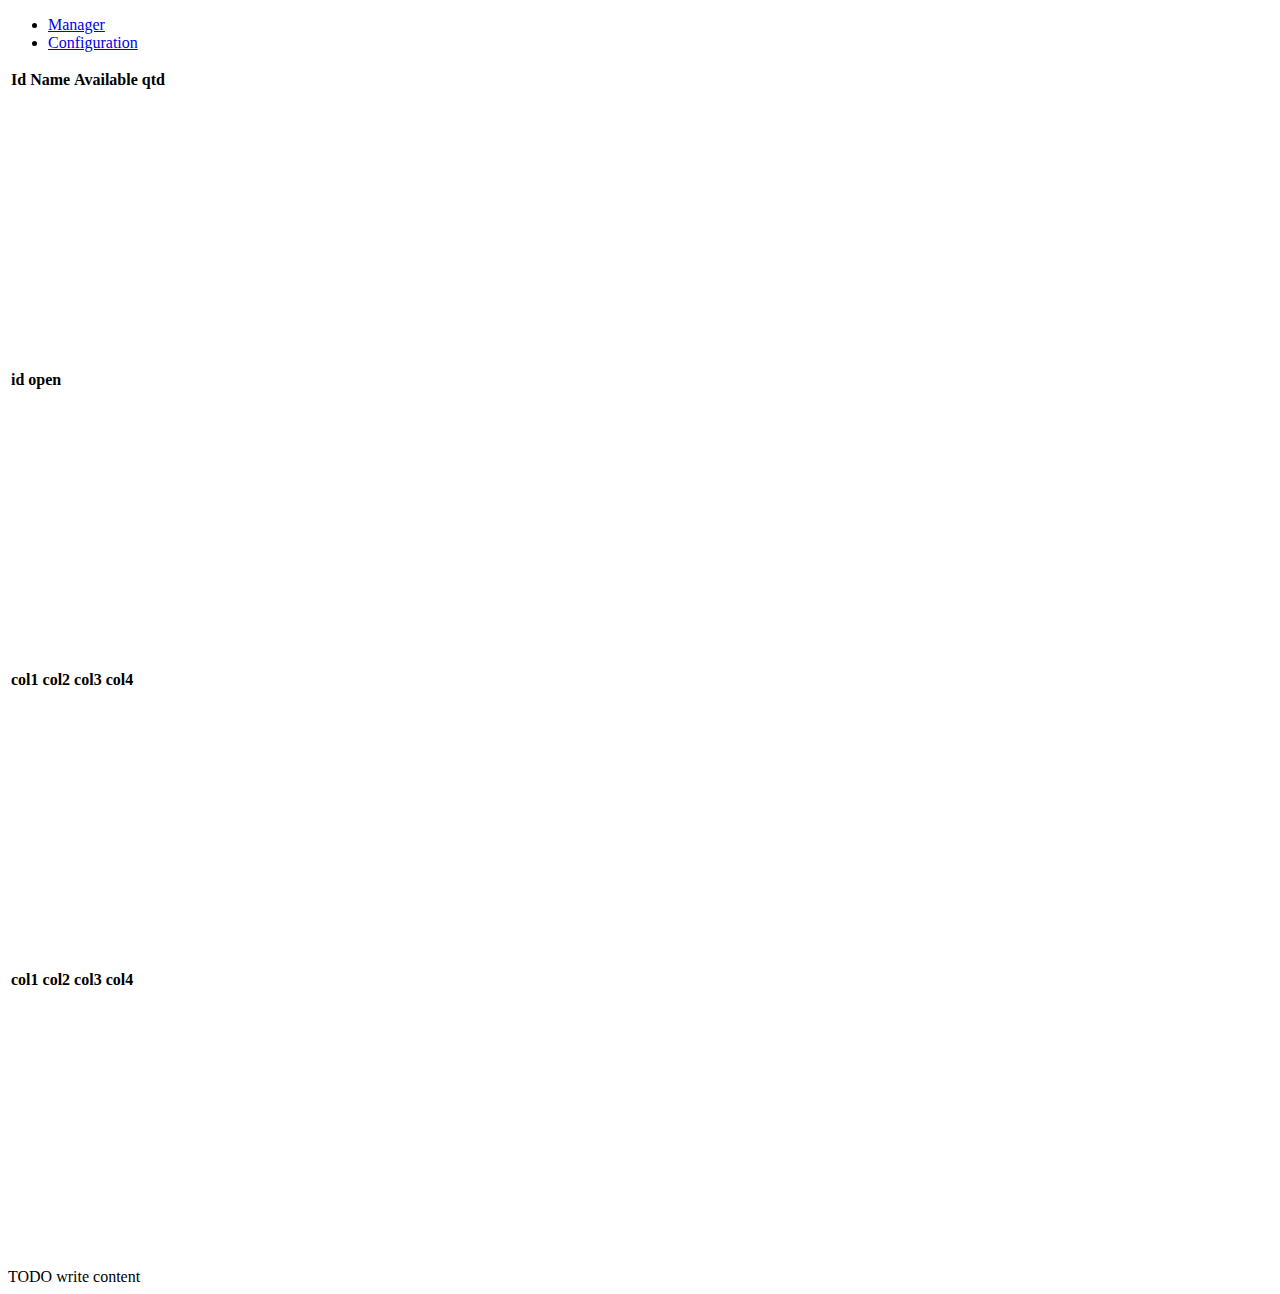
==== public_html/index.html @ f96a2c3f "Comit 2" ====
<!DOCTYPE html>
<!--
To change this license header, choose License Headers in Project Properties.
To change this template file, choose Tools | Templates
and open the template in the editor.
-->
<html>
    <head>
        <title>TODO supply a title</title>
        <meta charset="UTF-8">
        <meta name="viewport" content="width=device-width, initial-scale=1.0">
        <link href="/mti777_web/css/stylesMain.css" rel="stylesheet" type="text/css"/>
        <link href="/mti777_web/bootstrap-3.3.6-dist/css/bootstrap.css" rel="stylesheet" type="text/css"/>
    </head>
    <body>
        <div class="row mti777_headerLine">
            <div class="col-md-12"></div>
        </div>
        <div class="row">
            <div class="col-md-2">
                 <ul class="nav nav-pills nav-stacked">                    
                    <li role="presentation"><a href="#">Manager</a></li>
                    <li role="presentation"><a href="#">Configuration</a></li>
                </ul>
            </div>
            <div class="col-md-10">
                <div class="col-md-6">
                    <div id="divTableRoom" style="min-height: 300px">
                        <table id="divTableRoom_table" class="table table-striped table-hover mti777_hover">
                            <tr>
                                <th>Id</th>
                                <th>Name</th>
                                <th>Available</th>
                                <th>qtd</th>
                            </tr>
                        </table>                     
                        
                    </div>
                    <div id="divOrder" style="min-height: 300px">
                        <table id="divOrder_table" class="table table-striped">
                            <tr>
                                <th>id</th>
                                <th>open</th>                                
                            </tr>
                        </table>                     
                        
                    </div>
                </div>
                <div class="col-md-6">
                    <div id="divItemsOrder" style="min-height: 300px">
                        <table id="divItemsOrder_table" class="table table-striped">
                            <tr>
                                <th>col1</th>
                                <th>col2</th>
                                <th>col3</th>
                                <th>col4</th>
                            </tr>
                        </table>                     
                        
                    </div>
                    <div id="pgto" style="min-height: 300px">
                        <table id="pgto_table" class="table table-striped">
                            <tr>
                                <th>col1</th>
                                <th>col2</th>
                                <th>col3</th>
                                <th>col4</th>
                            </tr>
                        </table>                     
                        
                    </div>
                </div>               
            </div>
            <div class="col-md-12"> TODO write content</div>
        </div>
            <script src="/mti777_web/js/jquery-2.2.0.min.js" type="text/javascript"></script>
            <script src="/mti777_web/js/indexJs.js" type="text/javascript"></script>
    </body>
</html>
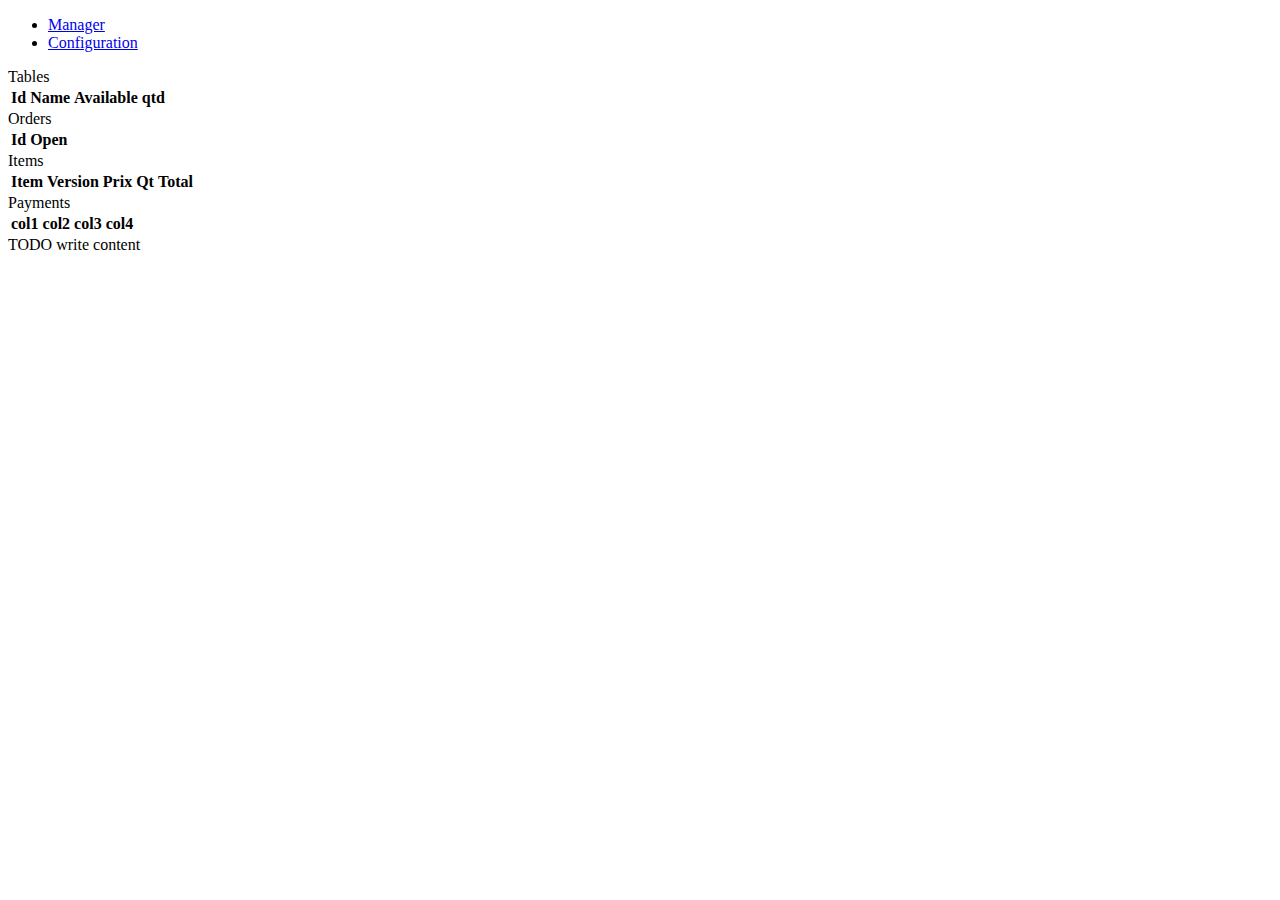
==== commit 1d93cbcc: "Comit 6" ====
--- a/public_html/index.html
+++ b/public_html/index.html
@@ -18,61 +18,75 @@
         </div>
         <div class="row">
             <div class="col-md-2">
-                 <ul class="nav nav-pills nav-stacked">                    
+                <ul class="nav nav-pills nav-stacked">                    
                     <li role="presentation"><a href="#">Manager</a></li>
                     <li role="presentation"><a href="#">Configuration</a></li>
                 </ul>
             </div>
             <div class="col-md-10">
                 <div class="col-md-6">
-                    <div id="divTableRoom" style="min-height: 300px">
-                        <table id="divTableRoom_table" class="table table-striped table-hover mti777_hover">
-                            <tr>
-                                <th>Id</th>
-                                <th>Name</th>
-                                <th>Available</th>
-                                <th>qtd</th>
-                            </tr>
-                        </table>                     
-                        
+                    <div id="divTableRoom" class="mti777_dashBoardContainers">
+                        <label class="mti777_tableLabel">Tables</label>
+                        <div class="mti777_tableContainer">
+                            <table id="divTableRoom_table" class="table table-hover mti777_hover mti777_table">
+                                <tr>
+                                    <th>Id</th>
+                                    <th>Name</th>
+                                    <th>Available</th>
+                                    <th>qtd</th>
+                                </tr>
+                            </table>    
+                        </div>
+
                     </div>
-                    <div id="divOrder" style="min-height: 300px">
-                        <table id="divOrder_table" class="table table-striped">
-                            <tr>
-                                <th>id</th>
-                                <th>open</th>                                
-                            </tr>
-                        </table>                     
-                        
-                    </div>
+                    <div id="divOrder" class="mti777_dashBoardContainers">
+                        <label class="mti777_tableLabel">Orders</label>
+                        <div class="mti777_tableContainer">
+                            <table id="divOrder_table" class="table table-hover mti777_hover mti777_table">
+                                <tr>
+                                    <th>Id</th>
+                                    <th>Open</th>                                    
+                                </tr>
+                            </table>    
+                        </div>
+
+                    </div>                    
                 </div>
                 <div class="col-md-6">
-                    <div id="divItemsOrder" style="min-height: 300px">
-                        <table id="divItemsOrder_table" class="table table-striped">
-                            <tr>
-                                <th>col1</th>
-                                <th>col2</th>
-                                <th>col3</th>
-                                <th>col4</th>
-                            </tr>
-                        </table>                     
-                        
-                    </div>
-                    <div id="pgto" style="min-height: 300px">
-                        <table id="pgto_table" class="table table-striped">
-                            <tr>
-                                <th>col1</th>
-                                <th>col2</th>
-                                <th>col3</th>
-                                <th>col4</th>
-                            </tr>
-                        </table>                     
-                        
-                    </div>
-                </div>               
+                    <div class="col-md-12">
+                        <div id="divItemsOrder" class="mti777_dashBoardContainers">
+                            <label class="mti777_tableLabel">Items</label>
+                            <div class="mti777_tableContainer">
+                                <table id="divItems_table"  class="table table-hover mti777_hover mti777_table">
+                                    <tr>
+                                        <th>Item</th>
+                                        <th>Version</th>
+                                        <th>Prix</th>
+                                        <th>Qt</th>
+                                        <th>Total</th>
+                                    </tr>
+                                </table>    
+                            </div>
+
+                        </div>
+                        <div id="pgto" class="mti777_dashBoardContainers">
+                            <label class="mti777_tableLabel">Payments</label>
+                            <div class="mti777_tableContainer">
+                                <table id="divPgto_table" class="table table-hover mti777_hover mti777_table">
+                                    <tr>
+                                        <th>col1</th>
+                                        <th>col2</th>
+                                        <th>col3</th>
+                                        <th>col4</th>
+                                    </tr>
+                                </table>    
+                            </div>
+
+                        </div>                    
+                    </div>               
+                </div>                
             </div>
             <div class="col-md-12"> TODO write content</div>
-        </div>
             <script src="/mti777_web/js/jquery-2.2.0.min.js" type="text/javascript"></script>
             <script src="/mti777_web/js/indexJs.js" type="text/javascript"></script>
     </body>
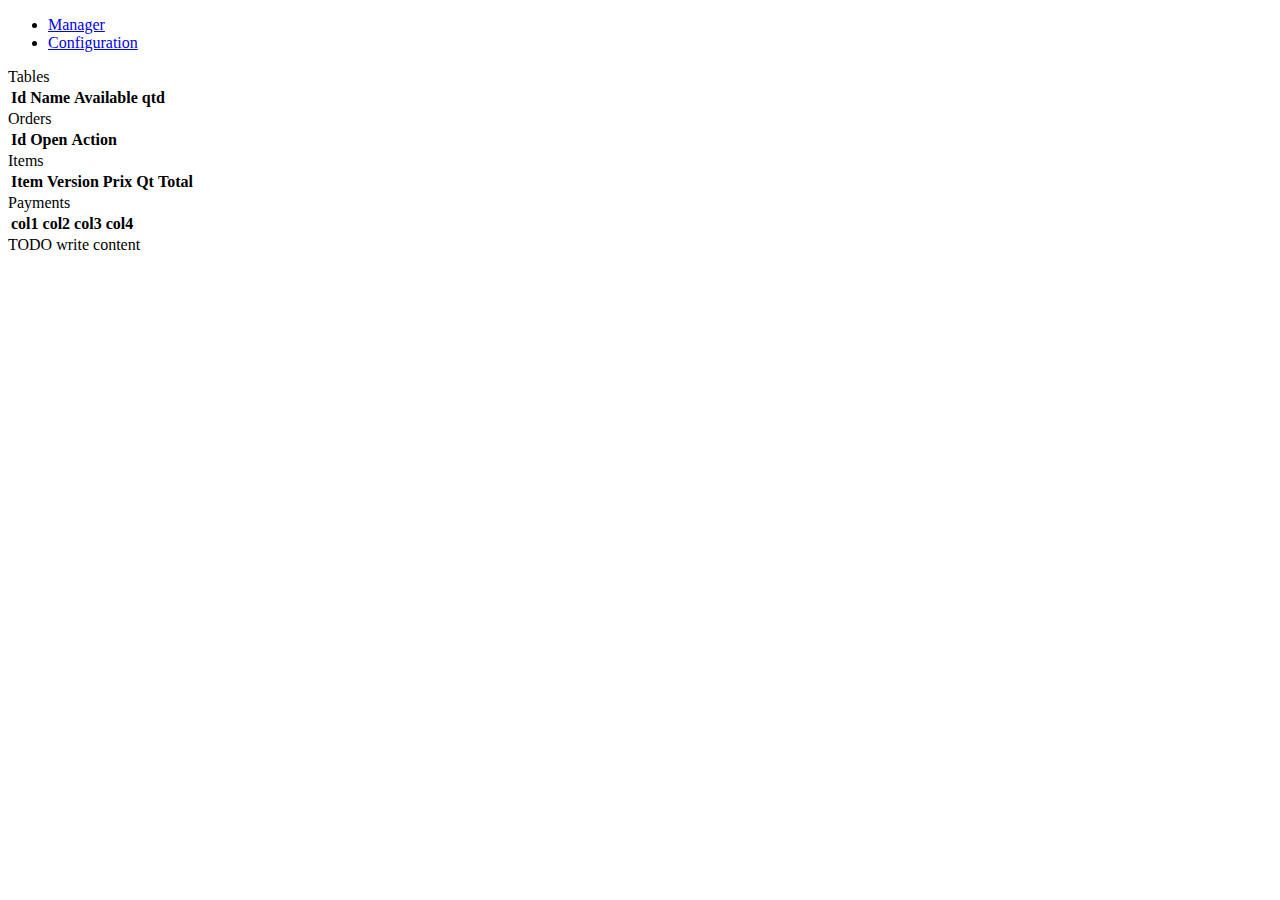
==== commit d7b52284: "Comit 7" ====
--- a/public_html/index.html
+++ b/public_html/index.html
@@ -26,7 +26,7 @@
             <div class="col-md-10">
                 <div class="col-md-6">
                     <div id="divTableRoom" class="mti777_dashBoardContainers">
-                        <label class="mti777_tableLabel">Tables</label>
+                        <label id="mti777_tableLableId" class="mti777_tableLabel">Tables</label>
                         <div class="mti777_tableContainer">
                             <table id="divTableRoom_table" class="table table-hover mti777_hover mti777_table">
                                 <tr>
@@ -40,15 +40,17 @@
 
                     </div>
                     <div id="divOrder" class="mti777_dashBoardContainers">
-                        <label class="mti777_tableLabel">Orders</label>
+                        <label id="mti777_orderLabelId" class="mti777_tableLabel">Orders</label>
                         <div class="mti777_tableContainer">
                             <table id="divOrder_table" class="table table-hover mti777_hover mti777_table">
                                 <tr>
                                     <th>Id</th>
                                     <th>Open</th>                                    
+                                    <th>Action</th>
                                 </tr>
                             </table>    
                         </div>
+                        
 
                     </div>                    
                 </div>
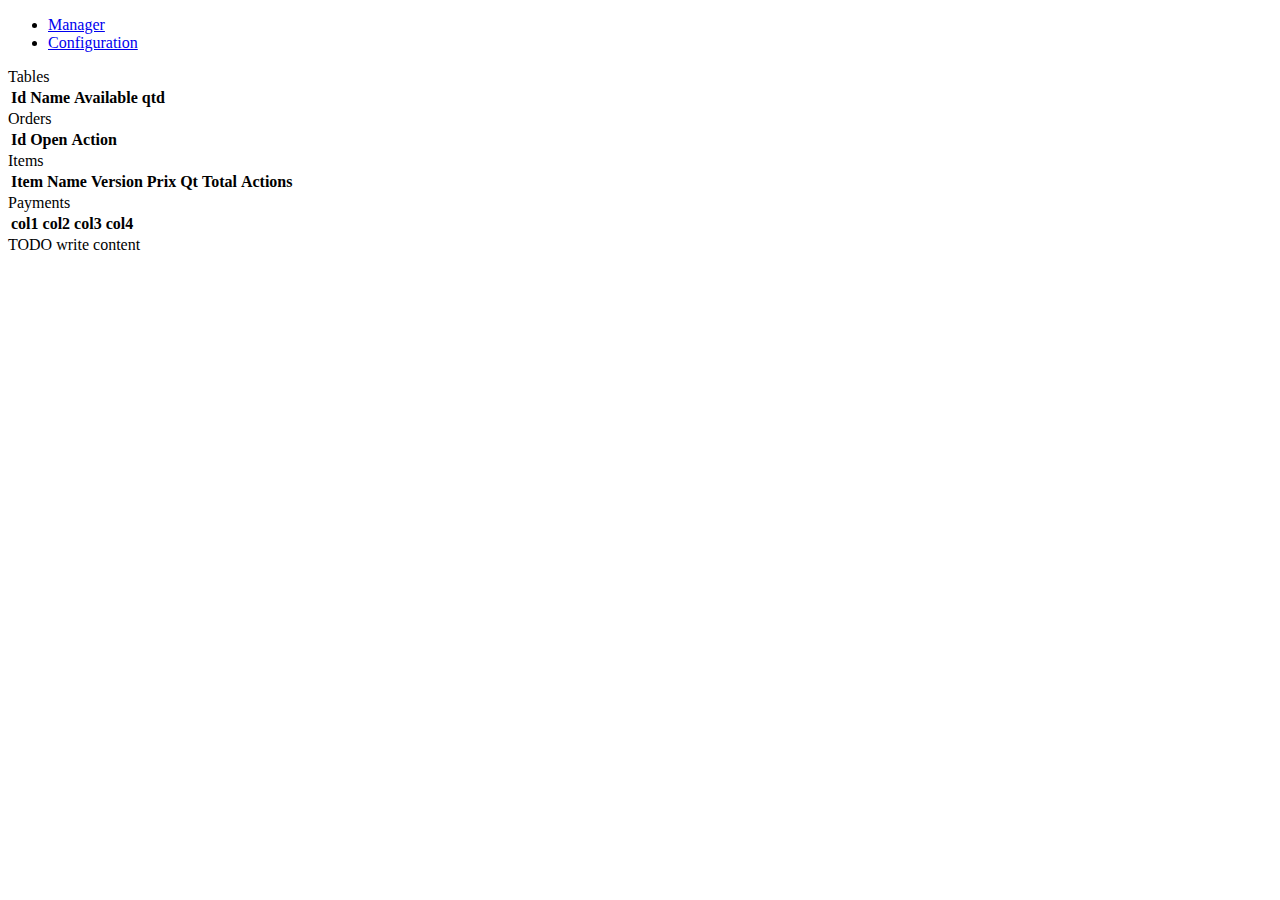
==== commit 7eb9add2: "Comit 8" ====
--- a/public_html/index.html
+++ b/public_html/index.html
@@ -16,80 +16,86 @@
         <div class="row mti777_headerLine">
             <div class="col-md-12"></div>
         </div>
-        <div class="row">
-            <div class="col-md-2">
-                <ul class="nav nav-pills nav-stacked">                    
-                    <li role="presentation"><a href="#">Manager</a></li>
-                    <li role="presentation"><a href="#">Configuration</a></li>
-                </ul>
+
+        <div class="col-md-2">
+            <ul class="nav nav-pills nav-stacked">                    
+                <li role="presentation"><a href="#">Manager</a></li>
+                <li role="presentation"><a href="#">Configuration</a></li>
+            </ul>
+        </div>
+        <div class="col-md-10">
+            <div class="col-md-6">
+                <div id="divTableRoom" class="mti777_dashBoardContainers">
+                    <label id="mti777_tableLableId" class="mti777_tableLabel">Tables</label>
+                    <div class="mti777_tableContainer">
+                        <table id="divTableRoom_table" class="table table-hover mti777_hover mti777_table">
+                            <tr>
+                                <th>Id</th>
+                                <th>Name</th>
+                                <th>Available</th>
+                                <th>qtd</th>
+                            </tr>
+                        </table>    
+                    </div>
+
+                </div>
+                <div id="divOrder" class="mti777_dashBoardContainers">
+                    <label id="mti777_orderLabelId" class="mti777_tableLabel">Orders</label>
+                    <div class="mti777_tableContainer">
+                        <table id="divOrder_table" class="table table-hover mti777_hover mti777_table">
+                            <tr>
+                                <th>Id</th>
+                                <th>Open</th>                                    
+                                <th>Action</th>
+                            </tr>
+                        </table>    
+                    </div>
+
+
+                </div>                    
             </div>
-            <div class="col-md-10">
-                <div class="col-md-6">
-                    <div id="divTableRoom" class="mti777_dashBoardContainers">
-                        <label id="mti777_tableLableId" class="mti777_tableLabel">Tables</label>
+            <div class="col-md-6">
+                <div class="col-md-12">
+                    <div id="divItemsOrder" class="mti777_dashBoardContainers">
+                        <label class="mti777_tableLabel">Items</label>
                         <div class="mti777_tableContainer">
-                            <table id="divTableRoom_table" class="table table-hover mti777_hover mti777_table">
+                            <table id="divItems_table"  class="table table-hover mti777_hover mti777_table">
                                 <tr>
-                                    <th>Id</th>
+                                    <th>Item</th>
                                     <th>Name</th>
-                                    <th>Available</th>
-                                    <th>qtd</th>
+                                    <th>Version</th>
+                                    <th>Prix</th>
+                                    <th>Qt</th>
+                                    <th>Total</th>
+                                    <th>Actions</th>
                                 </tr>
                             </table>    
                         </div>
 
                     </div>
-                    <div id="divOrder" class="mti777_dashBoardContainers">
-                        <label id="mti777_orderLabelId" class="mti777_tableLabel">Orders</label>
+                    <div id="pgto" class="mti777_dashBoardContainers">
+                        <label class="mti777_tableLabel">Payments</label>
                         <div class="mti777_tableContainer">
-                            <table id="divOrder_table" class="table table-hover mti777_hover mti777_table">
+                            <table id="divPgto_table" class="table table-hover mti777_hover mti777_table">
                                 <tr>
-                                    <th>Id</th>
-                                    <th>Open</th>                                    
-                                    <th>Action</th>
+                                    <th>col1</th>
+                                    <th>col2</th>
+                                    <th>col3</th>
+                                    <th>col4</th>
                                 </tr>
                             </table>    
                         </div>
-                        
 
                     </div>                    
-                </div>
-                <div class="col-md-6">
-                    <div class="col-md-12">
-                        <div id="divItemsOrder" class="mti777_dashBoardContainers">
-                            <label class="mti777_tableLabel">Items</label>
-                            <div class="mti777_tableContainer">
-                                <table id="divItems_table"  class="table table-hover mti777_hover mti777_table">
-                                    <tr>
-                                        <th>Item</th>
-                                        <th>Version</th>
-                                        <th>Prix</th>
-                                        <th>Qt</th>
-                                        <th>Total</th>
-                                    </tr>
-                                </table>    
-                            </div>
-
-                        </div>
-                        <div id="pgto" class="mti777_dashBoardContainers">
-                            <label class="mti777_tableLabel">Payments</label>
-                            <div class="mti777_tableContainer">
-                                <table id="divPgto_table" class="table table-hover mti777_hover mti777_table">
-                                    <tr>
-                                        <th>col1</th>
-                                        <th>col2</th>
-                                        <th>col3</th>
-                                        <th>col4</th>
-                                    </tr>
-                                </table>    
-                            </div>
-
-                        </div>                    
-                    </div>               
-                </div>                
-            </div>
-            <div class="col-md-12"> TODO write content</div>
-            <script src="/mti777_web/js/jquery-2.2.0.min.js" type="text/javascript"></script>
-            <script src="/mti777_web/js/indexJs.js" type="text/javascript"></script>
+                </div>               
+            </div>                
+        </div>
+        <div class="col-md-12"> TODO write content</div>
+        <script src="/mti777_web/js/jquery-2.2.0.min.js" type="text/javascript"></script>
+        <script src="/mti777_web/js/jquery-ui.min.js" type="text/javascript"></script>
+        <script src="/mti777_web/js/indexJs.js" type="text/javascript"></script>
+        <script src="/mti777_web/js/orderClient.js" type="text/javascript"></script>
+        <script src="/mti777_web/js/itemsOrder.js" type="text/javascript"></script>
+        <script src="/mti777_web/js/autoComplete.js" type="text/javascript"></script>
     </body>
 </html>
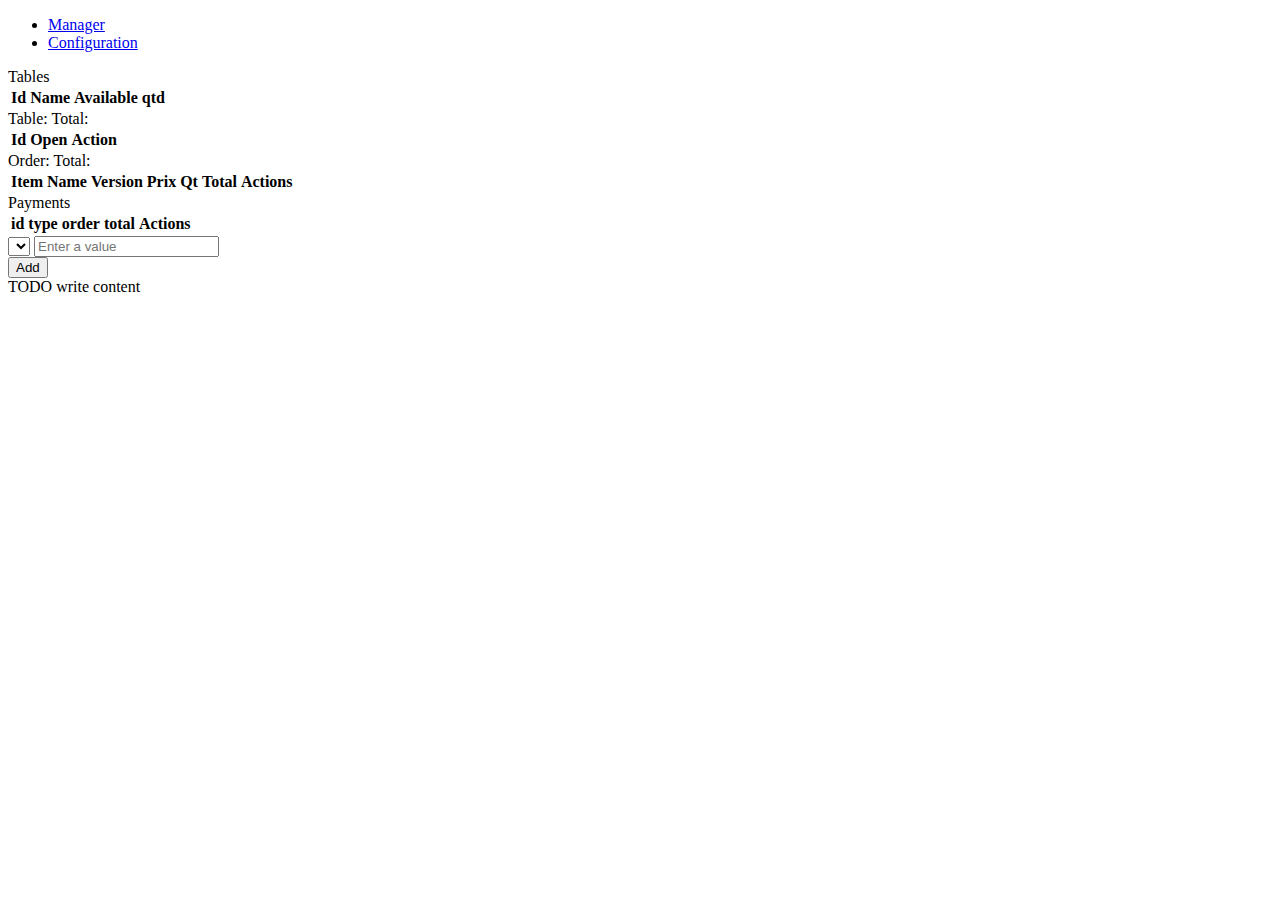
==== commit 8ba84b81: "Comit 10" ====
--- a/public_html/index.html
+++ b/public_html/index.html
@@ -19,8 +19,8 @@
 
         <div class="col-md-2">
             <ul class="nav nav-pills nav-stacked">                    
-                <li role="presentation"><a href="#">Manager</a></li>
-                <li role="presentation"><a href="#">Configuration</a></li>
+                <li class="mti777_navSelected" role="presentation"><a href="#">Manager</a></li>
+                <li role="presentation"><a href="configuration/configuration.html">Configuration</a></li>
             </ul>
         </div>
         <div class="col-md-10">
@@ -40,7 +40,10 @@
 
                 </div>
                 <div id="divOrder" class="mti777_dashBoardContainers">
-                    <label id="mti777_orderLabelId" class="mti777_tableLabel">Orders</label>
+                    <div>
+                        <label id="mti777_orderLabelId" class="mti777_tableLabel">Table: </label>
+                        <label id="totalTable" class="mti777_tableLabel">Total: </label>
+                    </div>
                     <div class="mti777_tableContainer">
                         <table id="divOrder_table" class="table table-hover mti777_hover mti777_table">
                             <tr>
@@ -57,7 +60,10 @@
             <div class="col-md-6">
                 <div class="col-md-12">
                     <div id="divItemsOrder" class="mti777_dashBoardContainers">
-                        <label class="mti777_tableLabel">Items</label>
+                        <div>
+                            <label id="orderItemsLabel" class="mti777_tableLabel">Order: </label>
+                            <label id="totalOrder" class="mti777_tableLabel">Total: </label>
+                        </div>
                         <div class="mti777_tableContainer">
                             <table id="divItems_table"  class="table table-hover mti777_hover mti777_table">
                                 <tr>
@@ -78,14 +84,25 @@
                         <div class="mti777_tableContainer">
                             <table id="divPgto_table" class="table table-hover mti777_hover mti777_table">
                                 <tr>
-                                    <th>col1</th>
-                                    <th>col2</th>
-                                    <th>col3</th>
-                                    <th>col4</th>
+                                    <th>id</th>
+                                    <th>type</th>
+                                    <th>order</th>
+                                    <th>total</th>
+                                    <th>Actions</th>
                                 </tr>
                             </table>    
                         </div>
-
+                        <div>
+                            <select id="selectPaymentType" name="paymentType" ></select>
+                            <input id="paymentAmount" type="text" name="paymentAmount" value="" placeholder="Enter a value"/>
+                            
+                        </div>
+                        <div>
+                            <button id='btnAddPgto' type='button' class='btn btn-default'>
+                                <span class='glyphicon glyphicon-plus'></span>
+                                Add
+                            </button>
+                        </div>
                     </div>                    
                 </div>               
             </div>                
@@ -97,5 +114,6 @@
         <script src="/mti777_web/js/orderClient.js" type="text/javascript"></script>
         <script src="/mti777_web/js/itemsOrder.js" type="text/javascript"></script>
         <script src="/mti777_web/js/autoComplete.js" type="text/javascript"></script>
+        <script src="/mti777_web/js/pgto.js" type="text/javascript"></script>
     </body>
 </html>
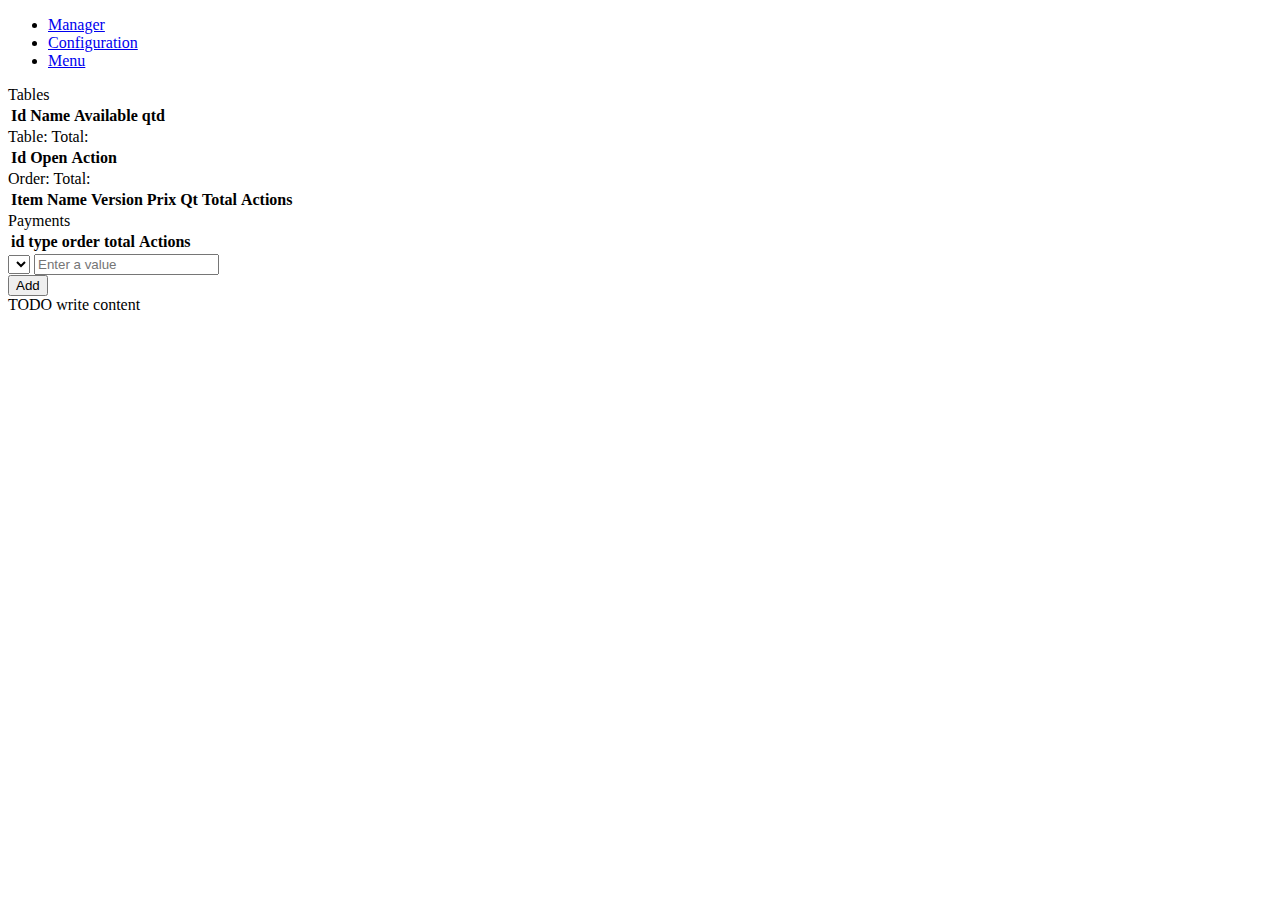
==== commit cb4b05b8: "Comit 11" ====
--- a/public_html/index.html
+++ b/public_html/index.html
@@ -21,6 +21,7 @@
             <ul class="nav nav-pills nav-stacked">                    
                 <li class="mti777_navSelected" role="presentation"><a href="#">Manager</a></li>
                 <li role="presentation"><a href="configuration/configuration.html">Configuration</a></li>
+                <li role="presentation"><a href="configuration/menuConfiguration.html">Menu</a></li>
             </ul>
         </div>
         <div class="col-md-10">
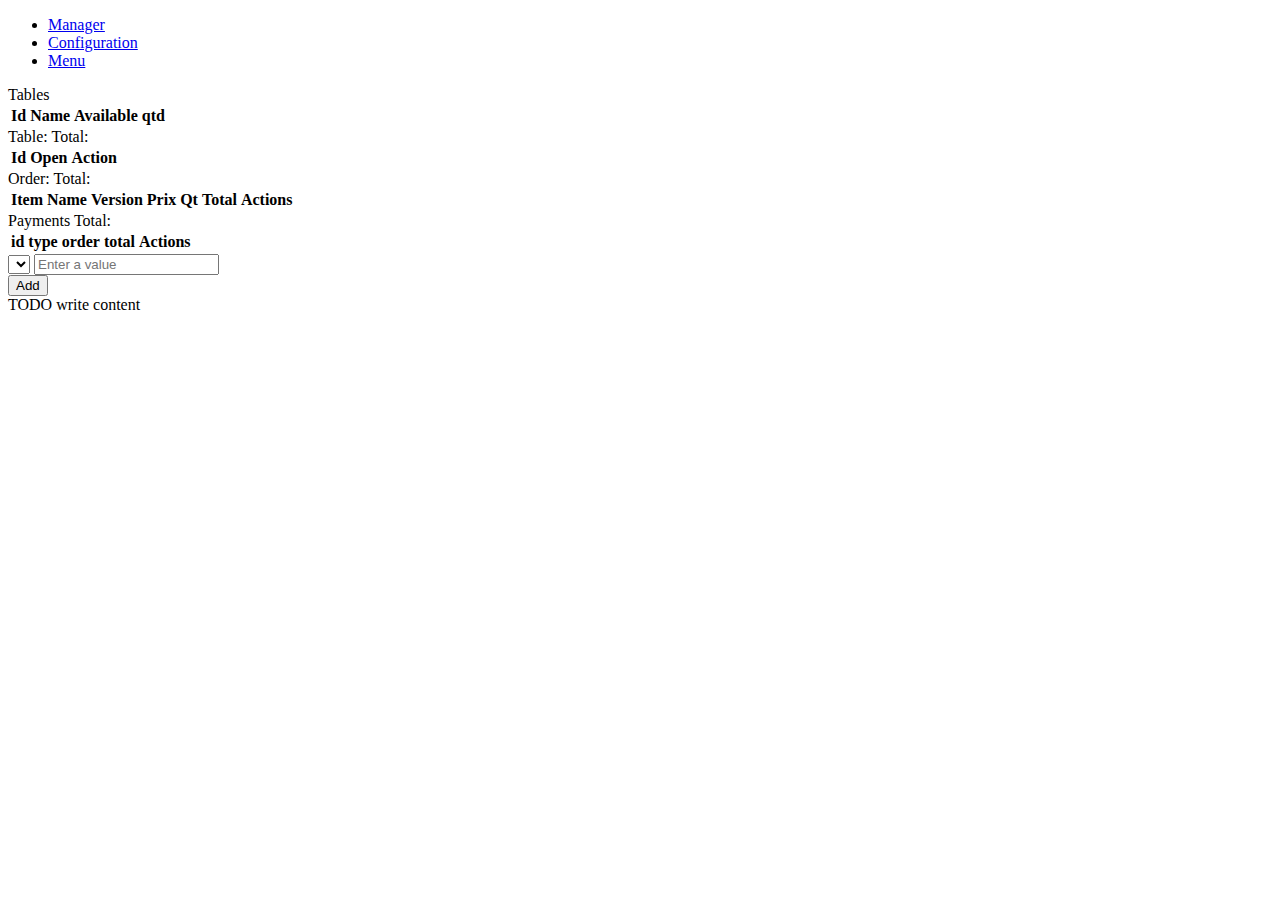
==== commit aae7430f: "Comit 12" ====
--- a/public_html/index.html
+++ b/public_html/index.html
@@ -80,8 +80,9 @@
                         </div>
 
                     </div>
-                    <div id="pgto" class="mti777_dashBoardContainers">
+                    <div id="pgto" class="mti777_dashBoardContainers">                        
                         <label class="mti777_tableLabel">Payments</label>
+                        <label id="totalPayment" class="mti777_tableLabel">Total: </label>
                         <div class="mti777_tableContainer">
                             <table id="divPgto_table" class="table table-hover mti777_hover mti777_table">
                                 <tr>
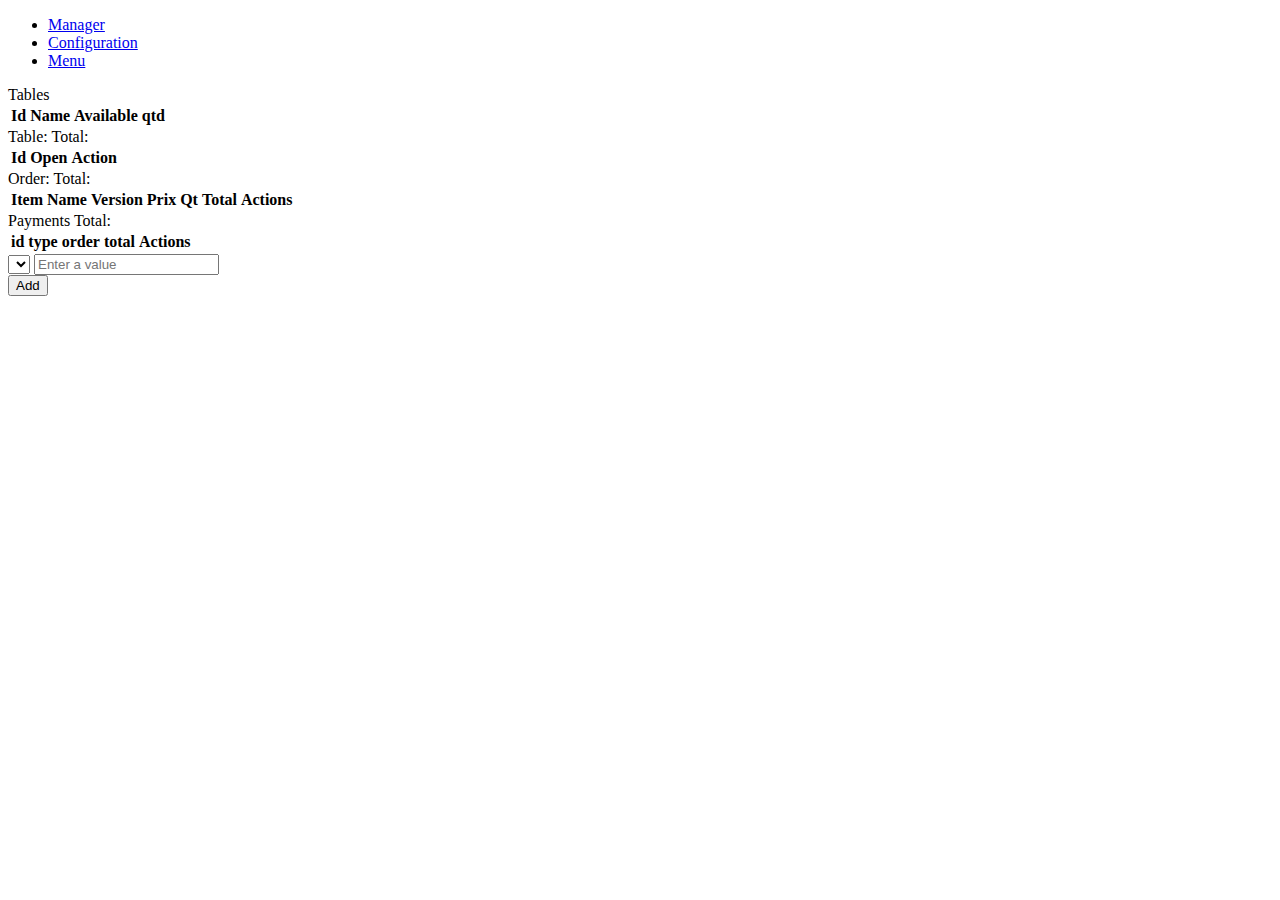
==== commit b7e1d924: "Comit 13" ====
--- a/public_html/index.html
+++ b/public_html/index.html
@@ -109,7 +109,7 @@
                 </div>               
             </div>                
         </div>
-        <div class="col-md-12"> TODO write content</div>
+        <script src="/mti777_web/js/global.js" type="text/javascript"></script>
         <script src="/mti777_web/js/jquery-2.2.0.min.js" type="text/javascript"></script>
         <script src="/mti777_web/js/jquery-ui.min.js" type="text/javascript"></script>
         <script src="/mti777_web/js/indexJs.js" type="text/javascript"></script>
